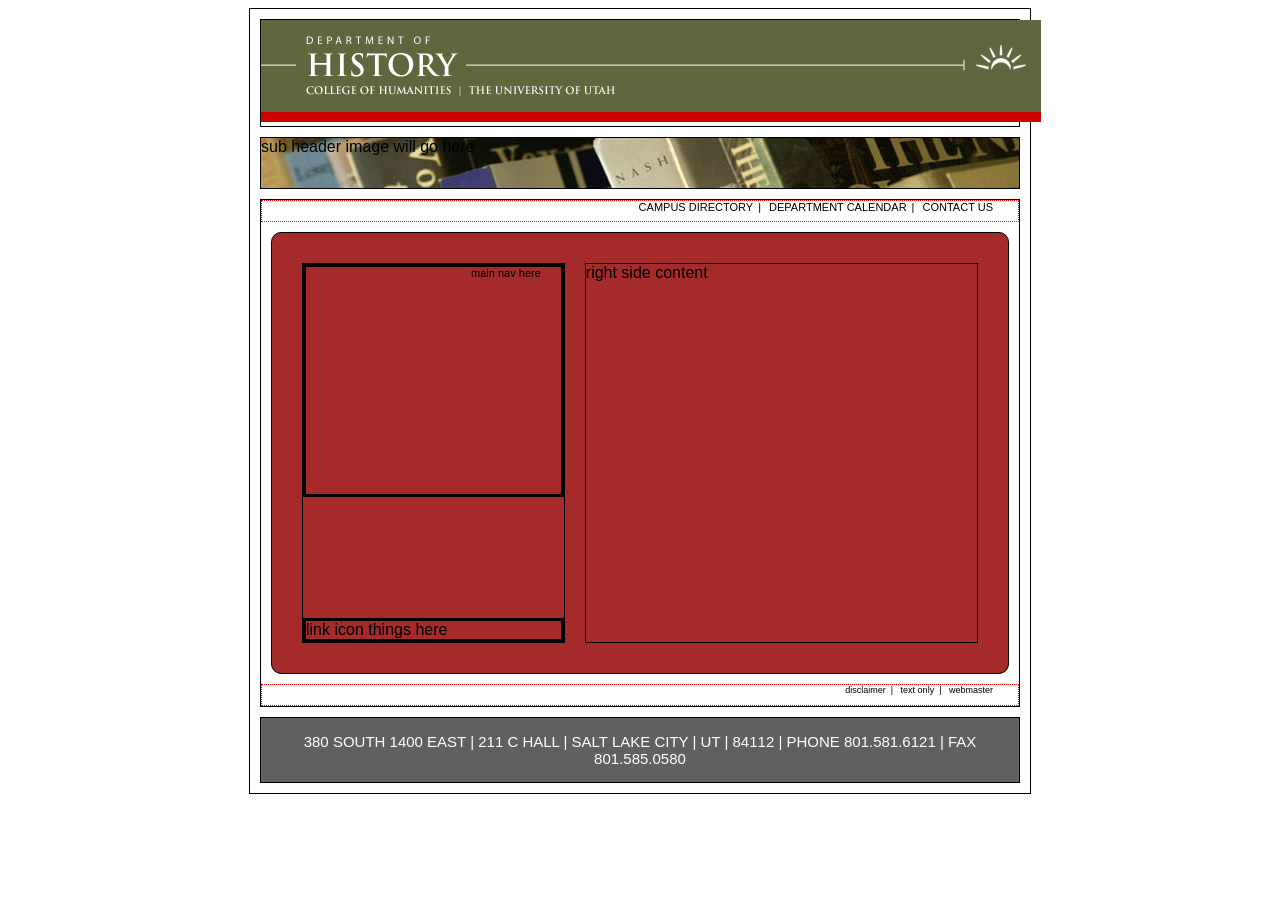
==== index.html @ 6f69162b "initial commit" ====
<!DOCTYPE html>
<html lang="en">
<head>
    <meta charset="UTF-8">
    <title>HUMIS Homepage (Wednesday!)</title>
    <link rel="stylesheet" href="stylesheet.css">
</head>

<body>
<div id="parent"><!-- all this is the markup -->
    <section>
        <img src="files/historyHome.gif" alt="University of Utah Department of History">
    </section>

    <section class="sub-head">
        sub header image will go here
    </section>

    <section class="main-content-area">
        <!-- gonna put my html links for the top nav here -->
        <nav>
            <a href="#">campus directory</a>|
            <a href="#">department calendar</a>|
            <a href="#">contact us</a>
        </nav>

        <section class="brown-box">
            <div class="left-side">
                <nav>
                    main nav here
                </nav>

                <div class="links">
                    link icon things here
                </div>
            </div>

            <div class="right-side">
                <div>right side content</div>
            </div>
        </section>

        <nav class="bottom">
            <a href="#">disclaimer</a>|
            <a href="#">text only</a>|
            <a href="#">webmaster</a>
        </nav>
    </section>

    <section class="footer">
        380 SOUTH 1400 EAST | 211 C HALL | SALT LAKE CITY | UT | 84112 | PHONE 801.581.6121 | FAX 801.585.0580
    </section>
</div>
</body>
</html>
---- stylesheet.css ----
body {
    font-family: Arial, Helvetica, sans-serif;
}

div#parent { /* Declaration or "selector" */
    border: 1px solid black;
    width: 780px;
    margin: 0 auto;
}

div#parent section {
    /*height: 100px;*/
    margin: 10px;
    border: 1px solid black;
}

section.sub-head {
    background: url('files/histHomepic.jpg') top left no-repeat;
    height: 50px;
}

section.main-content-area { /* declaration for a section tag whose class is "main-content-area" */
    min-height: 400px;
    display: flex;
    flex-direction: column;
    justify-content: space-between;

    nav { /* applies to all nav tags found inside (descendants of) section.main-content-area */
        min-height: 20px;
        border: 1px dotted red;
        text-align: right;
        padding-right: 20px;
        font-size: 11px;

        a { /* this targets all links in each of our navs */
            margin: 0 5px;
            color: black;
            text-decoration: none;
            text-transform: uppercase;

            &:hover { /* Pseudo-class declaration */
                text-decoration: underline;
            }
        }

        &.bottom {
            font-size: 9px;

            a {
                text-transform: lowercase;
            }
        }
    }

    section.brown-box {
        background-color: brown;
        padding: 20px;
        border-radius: 10px;
        min-height: 400px;
        display: flex;

        > * {
            border: 1px solid black;
            margin: 10px;
        }

        .left-side {
            width: 40%;
            display: flex;
            flex-direction: column;
            justify-content: space-between;

            > * {
                border: 3px solid black;
            }

            nav {
                /*.nav {*/
                min-height: 60%;
            }
        }

        .right-side {
            width: 60%;
        }
    }
}

section.footer {
    background-color: #606060;
    color: white;
    text-align: center;
    font-size: 15px;
    padding: 15px;
}
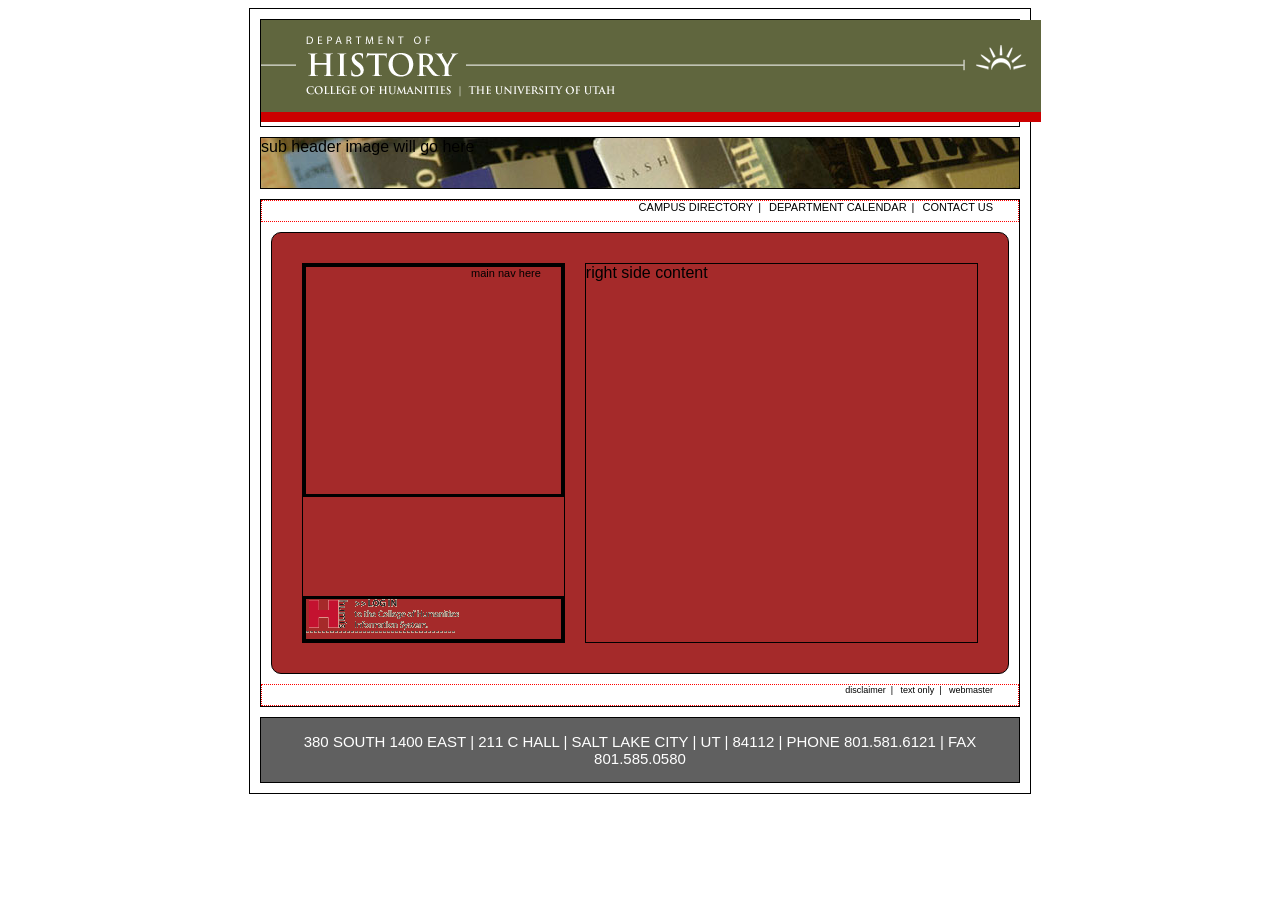
==== commit db2c8780: "add HUMIS login image" ====
--- a/index.html
+++ b/index.html
@@ -31,7 +31,7 @@
                 </nav>
 
                 <div class="links">
-                    link icon things here
+                    <img src="files/login-humis.gif" alt="Humis">
                 </div>
             </div>
 
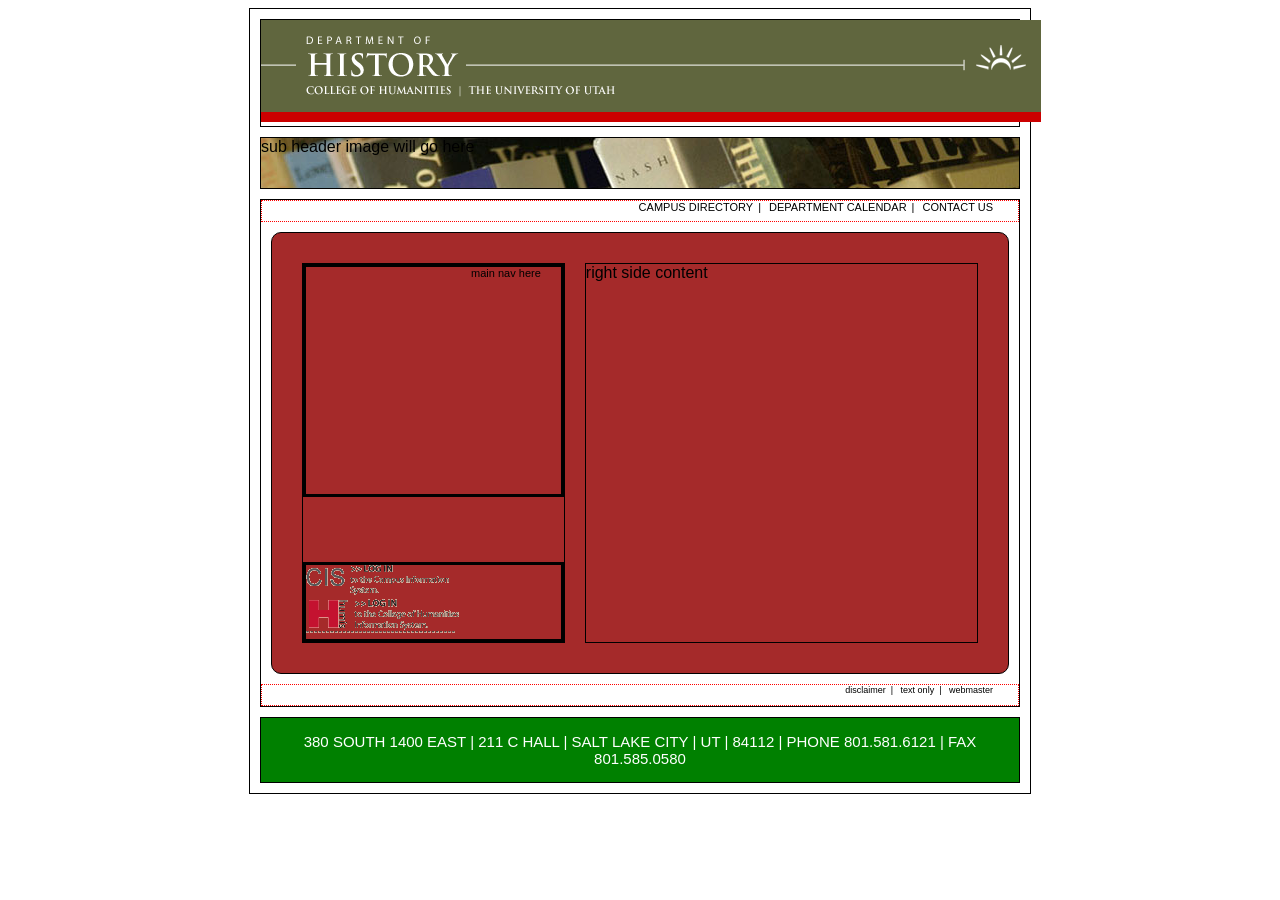
==== commit cc67085b: "added CIS login image, and flexed the container" ====
--- a/index.html
+++ b/index.html
@@ -31,6 +31,7 @@
                 </nav>
 
                 <div class="links">
+                    <img src="files/login-cis.gif" alt="login to CIS"/>
                     <img src="files/login-humis.gif" alt="Humis">
                 </div>
             </div>
--- a/stylesheet.css
+++ b/stylesheet.css
@@ -77,9 +77,13 @@
             nav {
                 /*.nav {*/
                 min-height: 60%;
+           .links{
+               display: flex;
+               flex-direction: column-reverse;
+               align-items: center;
+           }
             }
         }
-
         .right-side {
             width: 60%;
         }
@@ -87,7 +91,7 @@
 }
 
 section.footer {
-    background-color: #606060;
+    background-color: green;
     color: white;
     text-align: center;
     font-size: 15px;
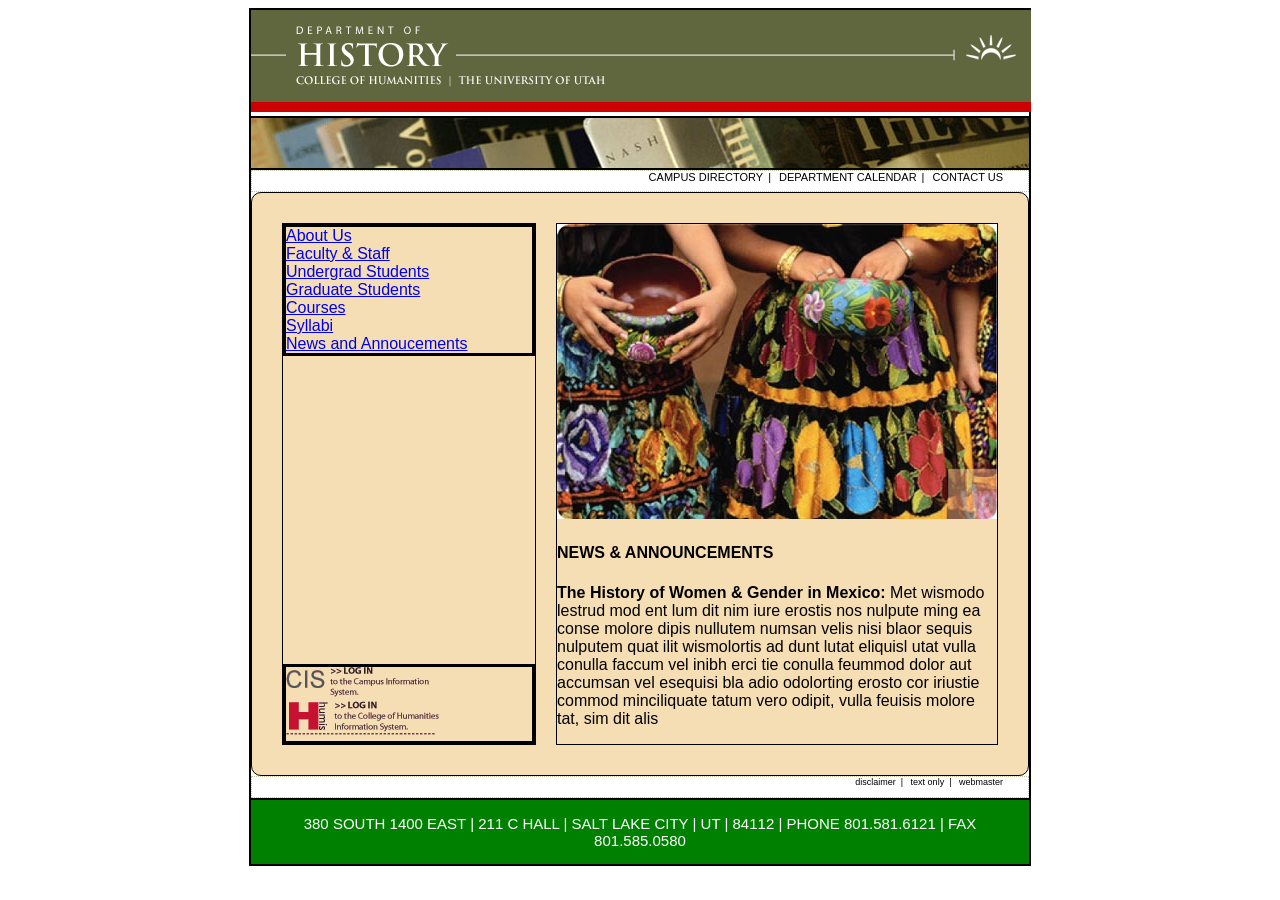
==== commit 51c159f4: "work in progress in main nav" ====
--- a/index.html
+++ b/index.html
@@ -13,12 +13,11 @@
     </section>
 
     <section class="sub-head">
-        sub header image will go here
     </section>
 
     <section class="main-content-area">
         <!-- gonna put my html links for the top nav here -->
-        <nav>
+        <nav class="secondary">
             <a href="#">campus directory</a>|
             <a href="#">department calendar</a>|
             <a href="#">contact us</a>
@@ -27,7 +26,13 @@
         <section class="brown-box">
             <div class="left-side">
                 <nav>
-                    main nav here
+                    <a href="#">About Us</a>
+                    <a href="#">Faculty &amp; Staff</a>
+                    <a href="#">Undergrad Students</a>
+                    <a href="#">Graduate Students</a>
+                    <a href="#">Courses</a>
+                    <a href="#">Syllabi</a>
+                    <a href="#">News and Annoucements</a>
                 </nav>
 
                 <div class="links">
@@ -37,16 +42,27 @@
             </div>
 
             <div class="right-side">
-                <div>right side content</div>
+                <img src="files/women_w_pottery.jpg" alt="Women W Pottery"/>
+
+                <h4>NEWS & ANNOUNCEMENTS</h4>
+
+                <p>
+                    <strong>The History of Women & Gender in Mexico:</strong> Met wismodo lestrud mod ent lum dit
+                    nim iure erostis nos nulpute ming ea conse molore dipis nullutem numsan velis nisi blaor
+                    sequis nulputem quat ilit wismolortis ad dunt lutat eliquisl utat vulla conulla faccum vel
+                    inibh erci tie conulla feummod dolor aut accumsan vel esequisi bla adio odolorting erosto
+                    cor iriustie commod minciliquate tatum vero odipit, vulla feuisis molore tat, sim dit alis
+                </p>
             </div>
         </section>
 
-        <nav class="bottom">
+        <nav class="secondary bottom">
             <a href="#">disclaimer</a>|
             <a href="#">text only</a>|
             <a href="#">webmaster</a>
         </nav>
     </section>
+
 
     <section class="footer">
         380 SOUTH 1400 EAST | 211 C HALL | SALT LAKE CITY | UT | 84112 | PHONE 801.581.6121 | FAX 801.585.0580
--- a/stylesheet.css
+++ b/stylesheet.css
@@ -10,7 +10,7 @@
 
 div#parent section {
     /*height: 100px;*/
-    margin: 10px;
+    /*margin: 10px;*/
     border: 1px solid black;
 }
 
@@ -20,14 +20,13 @@
 }
 
 section.main-content-area { /* declaration for a section tag whose class is "main-content-area" */
-    min-height: 400px;
     display: flex;
     flex-direction: column;
     justify-content: space-between;
 
-    nav { /* applies to all nav tags found inside (descendants of) section.main-content-area */
+    nav.secondary {
         min-height: 20px;
-        border: 1px dotted red;
+        border: 1px dotted #bec4a1;
         text-align: right;
         padding-right: 20px;
         font-size: 11px;
@@ -53,7 +52,7 @@
     }
 
     section.brown-box {
-        background-color: brown;
+        background-color: wheat;
         padding: 20px;
         border-radius: 10px;
         min-height: 400px;
@@ -75,15 +74,23 @@
             }
 
             nav {
-                /*.nav {*/
-                min-height: 60%;
-           .links{
-               display: flex;
-               flex-direction: column-reverse;
-               align-items: center;
-           }
+                a {
+                    display: block;
+
+                    &:hover {
+                        color: white;
+                        background-color: blue;
+                    }
+                }
+
+                .links {
+                    display: flex;
+                    flex-direction: column-reverse;
+                    align-items: center;
+                }
             }
         }
+
         .right-side {
             width: 60%;
         }
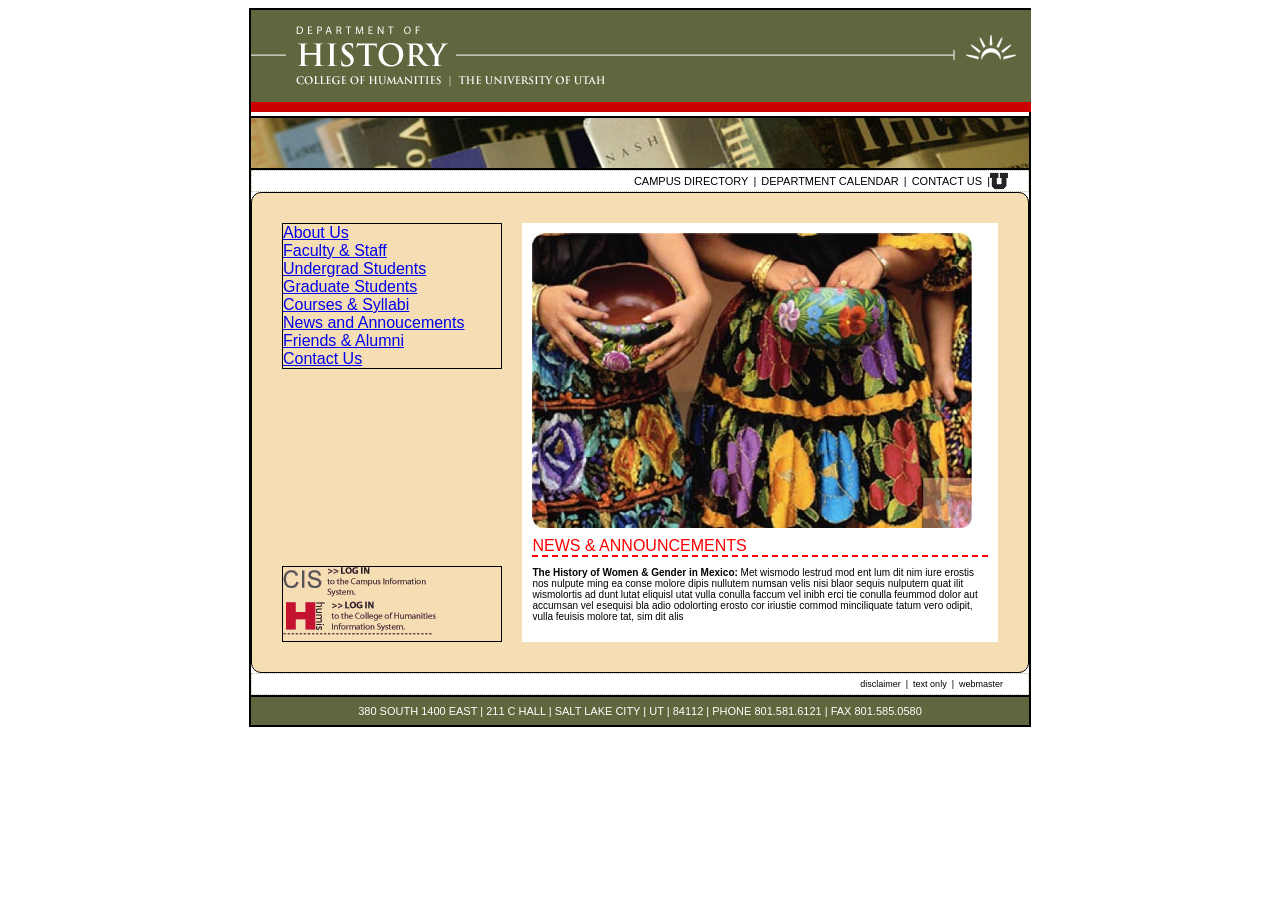
==== commit 97d5c9ec: "updated code" ====
--- a/index.html
+++ b/index.html
@@ -20,7 +20,8 @@
         <nav class="secondary">
             <a href="#">campus directory</a>|
             <a href="#">department calendar</a>|
-            <a href="#">contact us</a>
+            <a href="#">contact us</a> |
+            <img src="files/u_small.gif" alt="university of utah logo"/>
         </nav>
 
         <section class="brown-box">
@@ -30,9 +31,10 @@
                     <a href="#">Faculty &amp; Staff</a>
                     <a href="#">Undergrad Students</a>
                     <a href="#">Graduate Students</a>
-                    <a href="#">Courses</a>
-                    <a href="#">Syllabi</a>
+                    <a href="#">Courses & Syllabi</a>
                     <a href="#">News and Annoucements</a>
+                    <a href="#">Friends & Alumni</a>
+                    <a href="#">Contact Us</a>
                 </nav>
 
                 <div class="links">
@@ -63,7 +65,6 @@
         </nav>
     </section>
 
-
     <section class="footer">
         380 SOUTH 1400 EAST | 211 C HALL | SALT LAKE CITY | UT | 84112 | PHONE 801.581.6121 | FAX 801.585.0580
     </section>
--- a/stylesheet.css
+++ b/stylesheet.css
@@ -27,9 +27,11 @@
     nav.secondary {
         min-height: 20px;
         border: 1px dotted #bec4a1;
-        text-align: right;
         padding-right: 20px;
         font-size: 11px;
+        display: flex;
+        justify-content: flex-end;
+        align-items: center;
 
         a { /* this targets all links in each of our navs */
             margin: 0 5px;
@@ -57,20 +59,20 @@
         border-radius: 10px;
         min-height: 400px;
         display: flex;
+        justify-content: space-between;
 
         > * {
-            border: 1px solid black;
             margin: 10px;
         }
 
         .left-side {
-            width: 40%;
+            width: 30%;
             display: flex;
             flex-direction: column;
             justify-content: space-between;
 
             > * {
-                border: 3px solid black;
+                border: 1px solid black;
             }
 
             nav {
@@ -91,16 +93,52 @@
             }
         }
 
+
         .right-side {
-            width: 60%;
+            width: 62%;
+            background-color: white;
+            padding: 10px;
+
+            img {
+                margin-bottom: 5px;
+            }
+
+            p {
+                font-size: 10px;
+            }
+
+
+            div.more {
+                /*text-align: right;*/
+                display: flex;
+                justify-content: flex-end;
+
+                a {
+                    color: red;
+                    text-decoration: none;
+                    font-size: 9px;
+
+                    &:hover {
+                        text-decoration: underline;
+                    }
+                }
+            }
         }
     }
 }
 
 section.footer {
-    background-color: green;
+    background-color: #60663E;
     color: white;
     text-align: center;
-    font-size: 15px;
-    padding: 15px;
+    font-size: 11px;
+    padding: 8px 0;
 }
+
+
+h4 {
+    color: red;
+    border-bottom: 2px dashed red;
+    font-weight: unset;
+    margin: 0 0 5px 0;
+}
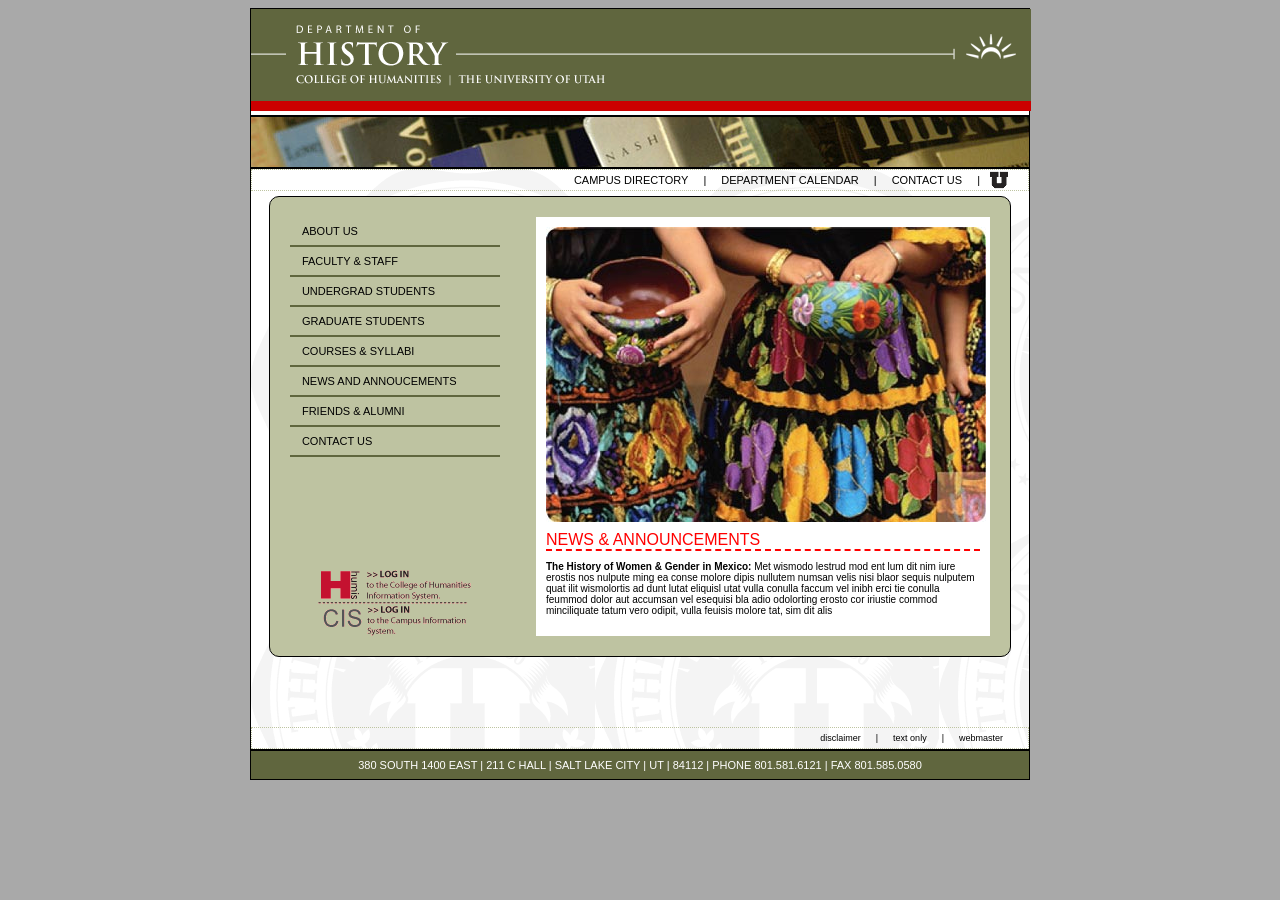
==== commit 504003be: "moved directoris, reverted style sheets," ====
--- a/index.html
+++ b/index.html
@@ -7,7 +7,7 @@
 </head>
 
 <body>
-<div id="parent"><!-- all this is the markup -->
+<div id="parent">
     <section>
         <img src="files/historyHome.gif" alt="University of Utah Department of History">
     </section>
@@ -16,7 +16,7 @@
     </section>
 
     <section class="main-content-area">
-        <!-- gonna put my html links for the top nav here -->
+
         <nav class="secondary">
             <a href="#">campus directory</a>|
             <a href="#">department calendar</a>|
--- a/stylesheet.css
+++ b/stylesheet.css
@@ -1,16 +1,15 @@
 body {
     font-family: Arial, Helvetica, sans-serif;
+    background-color: darkgray;
 }
 
-div#parent { /* Declaration or "selector" */
-    border: 1px solid black;
+div#parent {
     width: 780px;
     margin: 0 auto;
+    background-color: white;
 }
 
 div#parent section {
-    /*height: 100px;*/
-    /*margin: 10px;*/
     border: 1px solid black;
 }
 
@@ -19,10 +18,11 @@
     height: 50px;
 }
 
-section.main-content-area { /* declaration for a section tag whose class is "main-content-area" */
+section.main-content-area {
     display: flex;
     flex-direction: column;
     justify-content: space-between;
+    background-image: url("files/uofu_medallion_rt.gif");
 
     nav.secondary {
         min-height: 20px;
@@ -32,14 +32,15 @@
         display: flex;
         justify-content: flex-end;
         align-items: center;
+        gap: 10px 10px;
 
-        a { /* this targets all links in each of our navs */
+        a {
             margin: 0 5px;
             color: black;
             text-decoration: none;
             text-transform: uppercase;
 
-            &:hover { /* Pseudo-class declaration */
+            &:hover {
                 text-decoration: underline;
             }
         }
@@ -53,17 +54,17 @@
         }
     }
 
+}
     section.brown-box {
-        background-color: wheat;
+        background-color: #BEC3A1;
         padding: 20px;
         border-radius: 10px;
         min-height: 400px;
         display: flex;
         justify-content: space-between;
 
-        > * {
-            margin: 10px;
-        }
+        width: 90%;
+        margin: 5px auto 70px;
 
         .left-side {
             width: 30%;
@@ -71,25 +72,27 @@
             flex-direction: column;
             justify-content: space-between;
 
-            > * {
-                border: 1px solid black;
-            }
-
             nav {
                 a {
+                    color: black;
                     display: block;
+                    text-decoration: none;
+                    border-bottom: 2px solid #60663e;
+                    padding: 8px 0 8px 12px;
+                    text-transform: uppercase;
+                    font-size: 11px;
 
                     &:hover {
                         color: white;
-                        background-color: blue;
+                        background-color: #60663e;
                     }
                 }
+            }
 
-                .links {
-                    display: flex;
-                    flex-direction: column-reverse;
-                    align-items: center;
-                }
+            .links {
+                display: flex;
+                flex-direction: column-reverse;
+                align-items: center;
             }
         }
 
@@ -109,7 +112,6 @@
 
 
             div.more {
-                /*text-align: right;*/
                 display: flex;
                 justify-content: flex-end;
 
@@ -125,7 +127,6 @@
             }
         }
     }
-}
 
 section.footer {
     background-color: #60663E;
@@ -141,4 +142,4 @@
     border-bottom: 2px dashed red;
     font-weight: unset;
     margin: 0 0 5px 0;
-}+}
